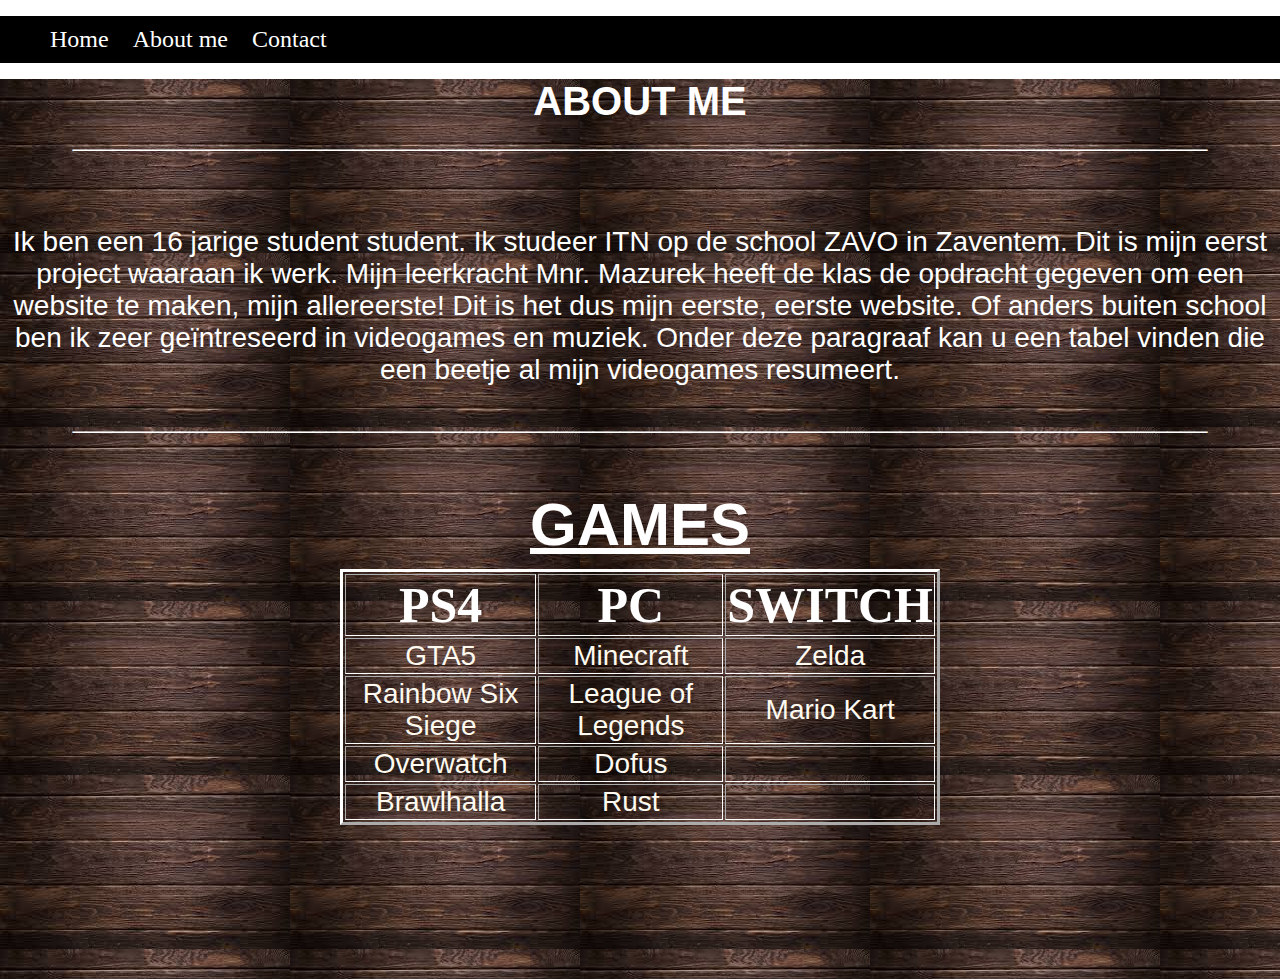
==== Pages/aboutme.html @ c04c6daa "About me added + html contact" ====
<!DOCTYPE html>
<html>
    <head>
        <title>Thomas Van Tuijcom - About Me</title>
        <link href="../index.css" rel="stylesheet" type="text/css">
    </head>
    <body>
        <header>
            <nav>
                <ul>
                    <li><a href="../index.html">Home</a></li>
                    <li><a href="aboutme.html">About me</a></li>
                    <li><a href="contact.html">Contact</a></li>
                </ul>
            </nav>
        </header>
        <main>
            <h1>About me</h1>
            <p>_____________________________________________________________________________________</p><br><br><br>
            <p id="tekst">Ik ben een 16 jarige student student. Ik studeer ITN op de school ZAVO in Zaventem. Dit is mijn eerst project waaraan ik werk. Mijn leerkracht Mnr. Mazurek heeft de klas de opdracht gegeven om een website te maken, mijn allereerste! Dit is het dus mijn eerste, eerste website. Of anders buiten school ben ik zeer geïntreseerd in videogames en muziek. Onder deze paragraaf kan u een tabel vinden die een beetje al mijn videogames resumeert.</p>
            <p>_____________________________________________________________________________________</p><br><br>
            <h2>GAMES</h2>
            <table border="3px">
                <tr>
                    <th>PS4</th>
                    <th>PC</th>
                    <th>SWITCH</th>
                </tr>
                <tr>
                    <td>GTA5</td>
                    <td>Minecraft</td>
                    <td>Zelda</td>
                </tr>
                <tr>
                    <td>Rainbow Six Siege</td>
                    <td>League of Legends</td>
                    <td>Mario Kart</td>
                </tr>
                <tr>
                    <td>Overwatch</td>
                    <td>Dofus</td>
                    <td></td>
                </tr>
                <tr>
                    <td>Brawlhalla</td>
                    <td>Rust</td>
                    <td></td>
                </tr>
            </table>
        </main>
        <footer></footer>
    </body>
</html>
---- index.css ----
h1{
    font-family:"Raleway", sans-serif;
    font-size: 40px;
    text-align: center;
    margin: 0px 300px 0 300px;
    color:white;
}
.underline{
    color="white";
    margin: 0px 0px 20px 0px
}
p{
    font-family: "Raleway", sans-serif;
    font-size: 24px;
    text-align: center;
    color:white;
    font-weight: 300;
    margin: 0 0 20px 0;
}
.boxes{
    border: 3px solid white;
    padding: 0px 0 0px 0;
    margin: 20px 300px 20px 300px
}
.anchors{
    margin: 30px 0 0 0;
    text-decoration: underline;
    border: 3px solid black;
    padding: 0 200px;
    margin: 40px 390px;
    display: inline-block;
}
h3{
    font-family: "Raleway", sans-serif;
    font-size: 24px;
    text-align: center;
    color:white;
    font-weight: bold;
    text-transform: uppercase;
    text-decoration: underline;
}
td{
    font-family: "Raleway", sans-serif;
    font-size: 24px;
    text-align: center;
    color:dimgrey;
    font-weight: 300;
}
thead{
    font-family: "Raleway", sans-serif;
    font-size: 24px;
    text-align: center;
    color:black;
    font-weight: bold;
    text-transform: uppercase;
    text-decoration: underline;
}
.title{
     font-family: "Raleway", sans-serif;
    font-size: 24px;
    text-align: center;
    color:black;
    font-weight: 300;
    text-decoration: underline;
}
table{
    margin: 10px 340px 0 340px;
    border-color: white;
}
.wallpaper{
    background-image: url(wallpaper.jpg);
}
main{
    background-image: url(wood.jpg);
    height: 900px;
    position: absolute;
}
main h2{
    color: white;
    font-family: "Raleway", sans-serif;
    font-size: 60px;
    text-align: center;
    padding: 0;
    margin: 0 0 10px 0;
    text-decoration: underline;
}
.wallpaper2{
    background-image: url(wallpaper3.jpg);
    position: relative;
    z-index: 3;
}
main table tr th{
    color:white;
    font-size: 50px;
    border-color: white;
}
main table tr td{
    color: floralwhite;
    font-size: 28px;
}
nav ul{
    list-style: none;
    background-color: black;
    position: relative;
}
#tekst{
    font-family: "Raleway", sans-serif;
    font-size: 28px;
    display: block;
}
main h1{
    font-family: "Raleway", sans-serif;
    text-transform: uppercase;
}
nav ul li{
    display: inline-block;
    padding: 10px;
}
nav ul li a{
    text-decoration: none;
    color: white;
    font-family: "Raleway";
    font-size: 24px;
    
}
body{
    margin: 0;
    padding: 0;
}
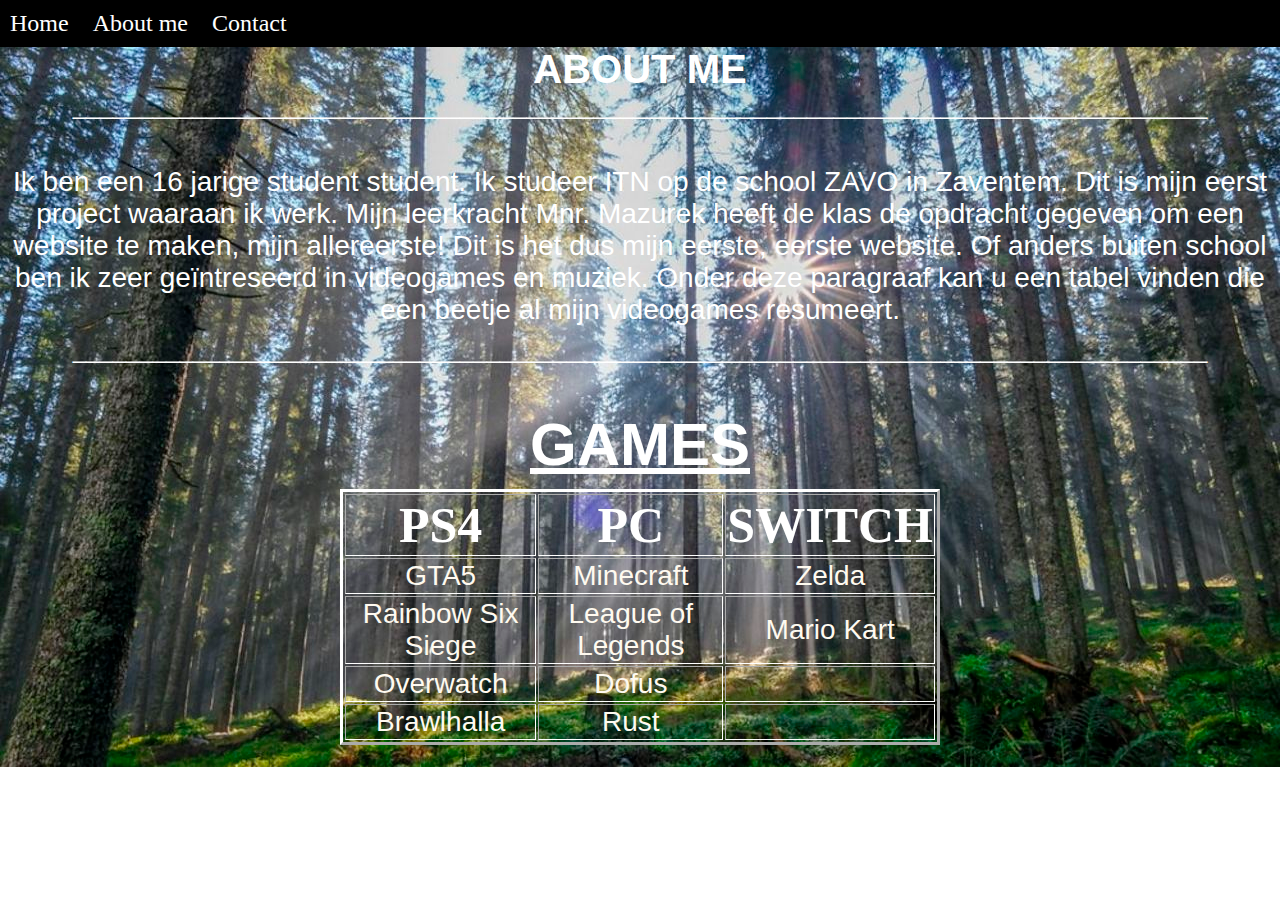
==== commit 0fb85609: "V1 finished" ====
--- a/Pages/aboutme.html
+++ b/Pages/aboutme.html
@@ -16,7 +16,7 @@
         </header>
         <main>
             <h1>About me</h1>
-            <p>_____________________________________________________________________________________</p><br><br><br>
+            <p>_____________________________________________________________________________________</p><br><br>
             <p id="tekst">Ik ben een 16 jarige student student. Ik studeer ITN op de school ZAVO in Zaventem. Dit is mijn eerst project waaraan ik werk. Mijn leerkracht Mnr. Mazurek heeft de klas de opdracht gegeven om een website te maken, mijn allereerste! Dit is het dus mijn eerste, eerste website. Of anders buiten school ben ik zeer geïntreseerd in videogames en muziek. Onder deze paragraaf kan u een tabel vinden die een beetje al mijn videogames resumeert.</p>
             <p>_____________________________________________________________________________________</p><br><br>
             <h2>GAMES</h2>
--- a/index.css
+++ b/index.css
@@ -15,7 +15,7 @@
     text-align: center;
     color:white;
     font-weight: 300;
-    margin: 0 0 20px 0;
+    margin: 0 0 10px 0;
 }
 .boxes{
     border: 3px solid white;
@@ -55,6 +55,19 @@
     text-transform: uppercase;
     text-decoration: underline;
 }
+.contact{
+    background-image: url(forest2.jpg);
+    height: 800px;
+}
+.contactmiddelen{
+    display: inline;
+}
+.contactmiddelen p{
+    font-size: 28px;
+}
+.contactmiddelen img{
+    margin: 40px 590px;
+}
 .title{
      font-family: "Raleway", sans-serif;
     font-size: 24px;
@@ -69,11 +82,11 @@
 }
 .wallpaper{
     background-image: url(wallpaper.jpg);
+    height: 720px;
 }
 main{
-    background-image: url(wood.jpg);
-    height: 900px;
-    position: absolute;
+    background-image: url(forestgood.jpg);
+    height: 720px;
 }
 main h2{
     color: white;
@@ -102,6 +115,8 @@
     list-style: none;
     background-color: black;
     position: relative;
+    padding: 0;
+    margin: 0;
 }
 #tekst{
     font-family: "Raleway", sans-serif;
